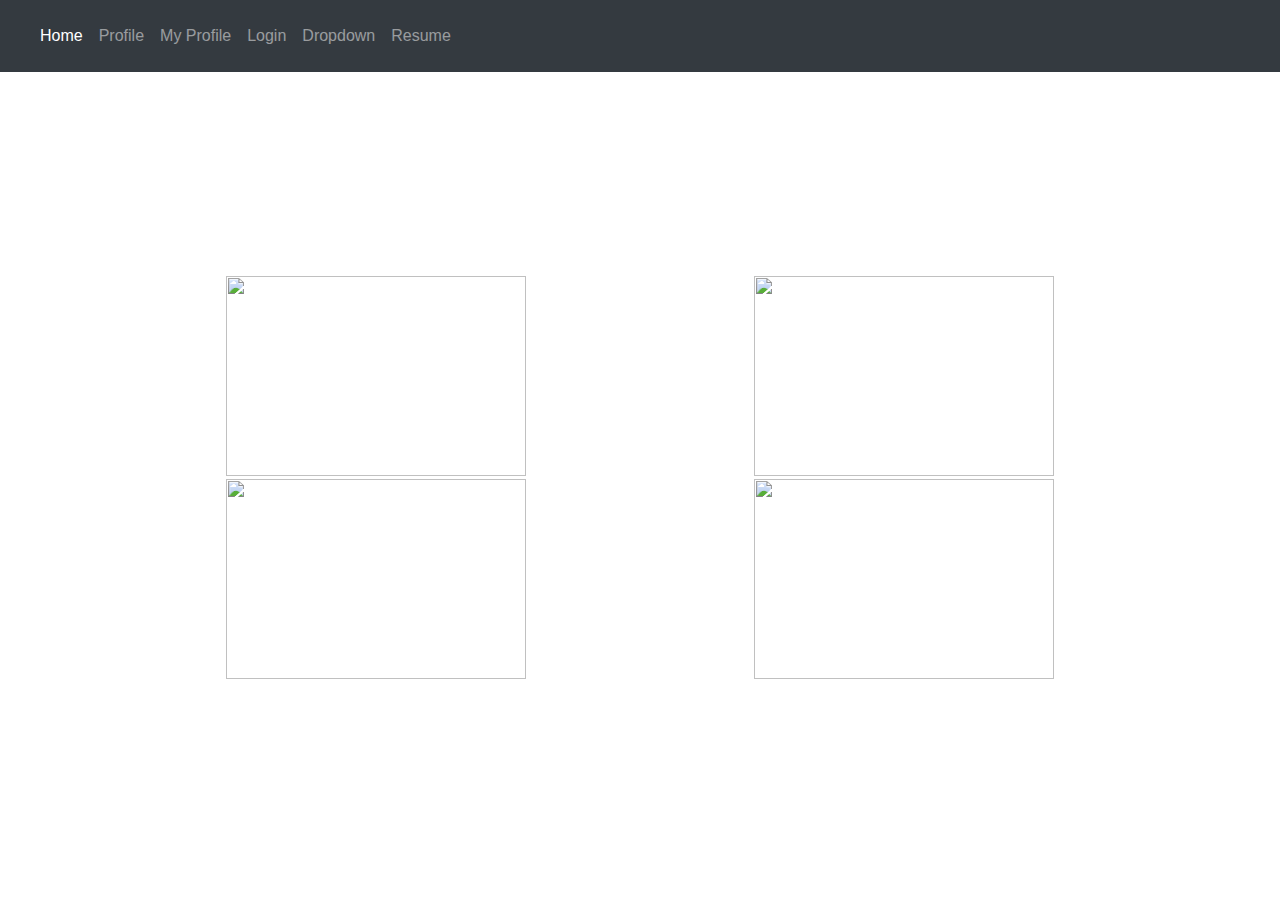
==== nav.html @ 9914e3d3 "saved" ====
<!DOCTYPE html>
<html>
  <head>
    <title>
      nav.html
    </title>
    <meta name="viewport" content="width=device-width initial-scale=1.0" />
    <link href="css/bootstrap.min.css" rel="stylesheet" type="text/css" />
    <style>
      img {
        width: 300px;
        height: 200px;
        display: block;
        margin: 3px;
      }
      .main {
        display: flex;
        justify-content: space-evenly;
        height: 90vh
      }
      .pic1,
      .pic2 {
        /* margin:0 auto; */
        align-self: center;
      }
    </style>
  </head>
  <body>
    <div class="navbar navbar-expand bg-dark">
      <nav class="navbar navbar-expand-lg navbar-dark bg-dark">
        <div class="collapse navbar-collapse" id="navbarSupportedContent">
          <ul class="navbar-nav mr-auto">
            <li class="nav-item active">
              <a class="nav-link" href="try.html"
                >Home <span class="sr-only">(current)</span></a
              >
            </li>
            <li class="nav-item">
              <a class="nav-link" href="pro.html">Profile</a>
            </li>
            <li class="nav-item">
                <a class="nav-link" href="profile.html">My Profile</a>
              </li>
            <li class="nav-item">
              <a class="nav-link" href="login.html">Login</a>
            </li>
            <li class="nav-item">
              <a class="nav-link" href="login.html">Dropdown</a>
            </li>
            <li class="nav-item">
                <a class="nav-link" href="resume.html">Resume</a>
              </li>
          </ul>
        </div>
      </nav>
    </div>
    <div class="main">
      <div class="pic1">
        <img
          src="https://images.unsplash.com/photo-1527352675495-d54e8f102689?ixlib=rb-1.2.1&ixid=eyJhcHBfaWQiOjEyMDd9&w=1000&q=80"
        />
        <img
          src="https://cdn.pixabay.com/photo/2017/04/20/10/36/bokeh-2245355_960_720.jpg"
        />
      </div>
      <div class="pic2">
        <img
          src="https://images.unsplash.com/photo-1539946309076-4daf2ea73899?ixlib=rb-1.2.1&w=1000&q=80"
        />
        <img
          src="https://killerattitudestatus.in/wp-content/uploads/2019/12/gud-night-images.jpg"
        />
      </div>
    </div>
  </body>
</html>
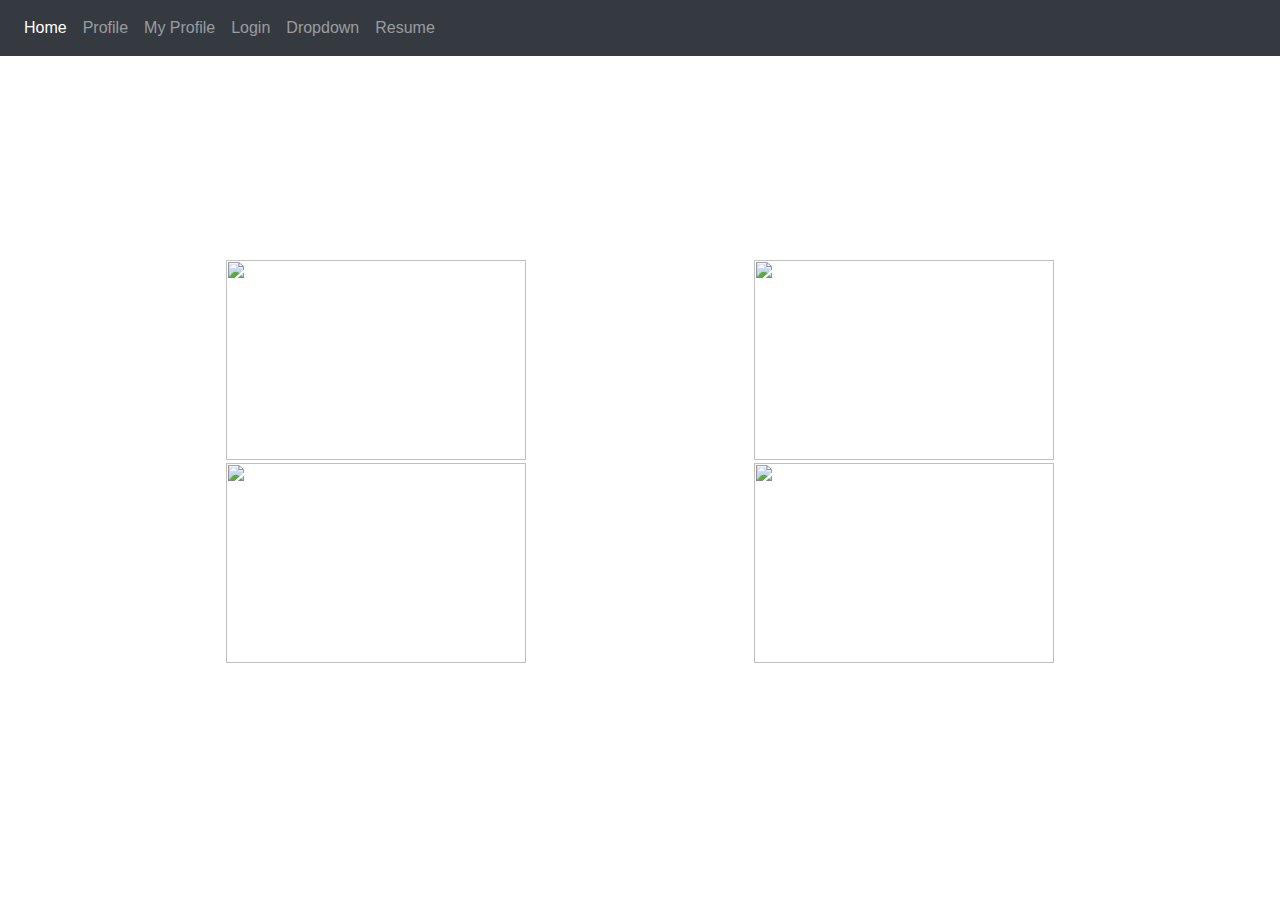
==== commit f0bb3c10: "resume" ====
--- a/nav.html
+++ b/nav.html
@@ -26,14 +26,12 @@
     </style>
   </head>
   <body>
-    <div class="navbar navbar-expand bg-dark">
       <nav class="navbar navbar-expand-lg navbar-dark bg-dark">
         <div class="collapse navbar-collapse" id="navbarSupportedContent">
           <ul class="navbar-nav mr-auto">
             <li class="nav-item active">
-              <a class="nav-link" href="try.html"
-                >Home <span class="sr-only">(current)</span></a
-              >
+              <a class="nav-link" href="try.html">
+              Home <span class="sr-only">(current)</span></a>
             </li>
             <li class="nav-item">
               <a class="nav-link" href="pro.html">Profile</a>
@@ -48,10 +46,9 @@
               <a class="nav-link" href="login.html">Dropdown</a>
             </li>
             <li class="nav-item">
-                <a class="nav-link" href="resume.html">Resume</a>
+                <a class="nav-link" href="index.html">Resume</a>
               </li>
           </ul>
-        </div>
       </nav>
     </div>
     <div class="main">
